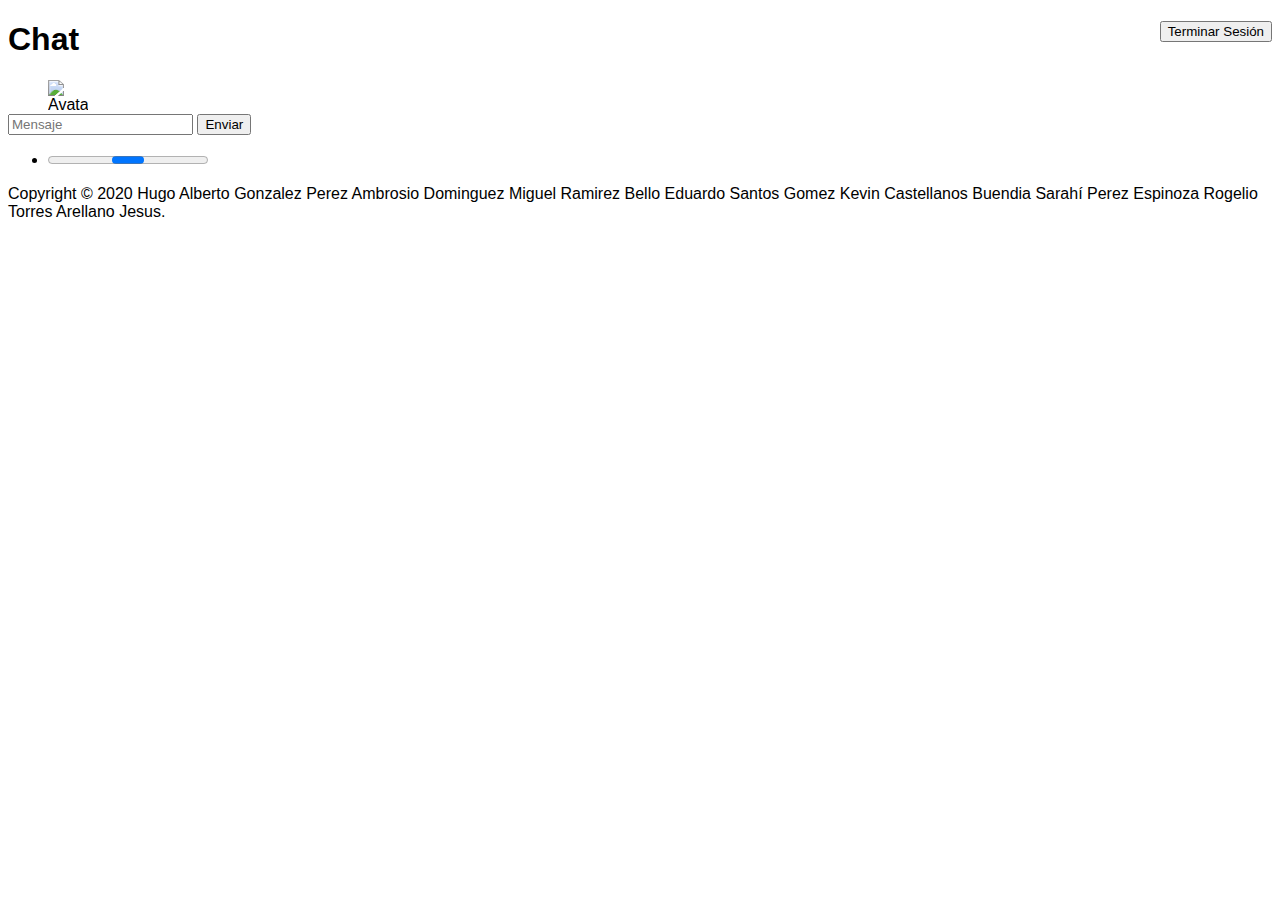
==== public/index.html @ 7672dcca "SegundoFuncionando" ====
<!DOCTYPE html>
<html>
  <head>
    <meta charset="utf-8">
    <meta name="viewport" content="width=device-width, initial-scale=1">
    <title>Chat</title>
    <script type="module" src="cmp/mi-footer.js"></script>
    <link rel="stylesheet" href="css/estilos.css">
    <!-- Carga el núcleo de Firebase JS SDK -->
    <script src="/__/firebase/7.15.0/firebase-app.js"></script>
    <!-- Agrega el manejo de autenticación. -->
    <script src="/__/firebase/7.15.0/firebase-auth.js"></script>
    <!-- Agrega el manejo de bases de datos. -->
    <script src="/__/firebase/7.15.0/firebase-firestore.js"></script>
    <!-- Configura la app usando la información del sitio de Firebase. -->
    <script src="/__/firebase/init.js"></script>
  </head>
  <body>
    <header>
      <button id=terminarSesión type="button" onclick="terminaSesión();">
        Terminar Sesión
      </button>
      <h1>Chat</h1>
    </header>
    <figure><img id=avatar src="" alt=Avatar></figure>
    <p><b><output id=email></output></b><br><output id=nombre></output></p>
    <form action="javascript:agrega();">
      <input id="texto" type="text" required placeholder="Mensaje">
      <button>Enviar</button>
    </form>
    <ul id="mensajes">
      <li><progress max="100">Cargando…</progress></li>
    </ul>
    <mi-footer></mi-footer>
    <script>
      /** Nombre de usuario atenticado por Firebase. */
      let usuario = "";
      /** Conexión al sistema de autenticación de Firebase. */
      const auth = firebase.auth();
      /** Función para desconectar la recepción del listado. */
      let desconecta = null;
      /** Tipo de autenticación de usuarios. En este caso es con Google. */
      const provider = new firebase.auth.GoogleAuthProvider();
      /* Configura el proveedor de Google para que permita seleccionar el
       * nombre de usuario en una lista. */
      provider.setCustomParameters({ prompt: "select_account" });
      /* Recibe una función que se invoca cada que hay un cambio en la
       * autenticación y recibe el modelo con las características del usuario.
       */
      auth.onAuthStateChanged(
        /** Recibe las características del usuario o null si no ha iniciado
         * sesión. */
        usuarioAuth => {
          if (usuarioAuth && usuarioAuth.email) {
            // Usuario aceptado.
            usuario = usuarioAuth.email;
            email.value = usuarioAuth.email;
            nombre.value = usuarioAuth.displayName || "";
            avatar.src = usuarioAuth.photoURL || "";
            // Muestra los mensajes del chat.
            muestraMensajes();
          } else {
            // No ha iniciado sesión. Pide datos para iniciar sesión.
            auth.signInWithRedirect(provider);
            //auth.signInWithPopup(provider);
            //auth.signInAnonymously();
          }
        },
        // Función que se invoca si hay un error al verificar el usuario.
        procesaError
      );
      /** Referencia para manipular la base de datos. */
      const firestore = firebase.firestore();
      /** Agrega un mensaje a la base de datos. */
      function agrega() {
        /* "MENSAJE" es el nombre de la colección a la que se agregan los
         * datos. "USUARIO", "TEXTO" y "TIMESTAMP" son los nombres de las
         * propiedades en el documento.
         * El timestamp contiene la fecha y hora en que se agrega el registro.
         */
        firestore.collection("MENSAJE").add({
          NOMBRE: nombre.value,
          USUARIO: usuario,
          AVATAR: avatar.src,
          TEXTO: texto.value.trim(),
          TIMESTAMP: firebase.firestore.FieldValue.serverTimestamp()
        });
      }
      /** Muestra los mensaje almacenados en la collection "MENSAJE". Se
       * actualiza automáticamente. */
      function muestraMensajes() {
        /* Consulta que se actualiza automáticamente. Pide todos los registros
         * de la colección "MENSAJE" ordenador por el campo "TIMESTAMP" de
         * forma descendente (Primero lo más nuevo). */
        desconecta = firestore.collection("MENSAJE")
          .orderBy("TIMESTAMP", "desc")
          .onSnapshot(
            /** Función que muestra los datos enviados por el servidor. Si los
             * datos cambian en el servidor, se vuelve a invocar esta función y
             * recibe los datos actualizados.
             * @param {Object} documentos estructura parecida a un Array, que
             * contiene una copia de los datos en el servidor. */
             documentos => {
              let inner = "";
              if (documentos.size > 0) {
                /* Cuando el número de documentos devueltos por la consulta es
                 * mayor que 0, Revisa uno por uno los documentos y los
                 * muestra. El iterador "doc" apunta a un documento de la base
                 * de datos. */
                 documentos.forEach(doc => {
                  // recupera los datos almacenados en el documento.
                  const data = doc.data();
                  /* Agrega un li con los datos del registro, que se codifican
                   * para evitar inyección de código. */
                  inner += /* html */
                    `
                      <br>
                      <li><b><img src= "${cod(data.AVATAR)}" width="40px">
                         <br>${cod(data.NOMBRE)}</b>
                         <br>${cod(data.USUARIO)}</b>
                         <br>${cod(data.TEXTO)}
                    </li>`;
                });
                mensajes.innerHTML = inner;
              } else {
                /* Cuando el número de documentos devueltos por la consulta es
                 * 0, agrega un texto HTML. */
                mensajes.innerHTML = /* html */ `<li>No hay mensajes.</li>`;
              }
            },
            /* Función que se invoca cuando hay un error. */
            e => {
              procesaError(e);
              desconecta = null;
              // Intenta conectarse otra vez.
              muestraMensajes();
            }
          );
      }
      async function terminaSesión() {
        try {
          if (desconecta) {
            desconecta();
            desconecta = null;
          }
          await auth.signOut();
        } catch (e) {
          procesaError(e);
        }
      }
      function procesaError(e) {
        console.log(e);
        alert(e.message);
      }
      function cod(valor) {
        return (valor || "").toString()
          .replace(/[<>"']/g,
            /** @param {string} letra */
            letra => {
              switch (letra) {
                case "<": return "&lt;";
                case ">": return "&gt;";
                case '"': return "&quot;";
                case "'": return "&#039;";
                default: return letra;
              }
            });
      }
    </script>
  </body>
</html>
---- public/css/estilos.css ----
body {
    font-family: sans-serif;
}
#terminarSesión {
    float: right;
}
figure img {
    width: 40px;
    float: left;
}
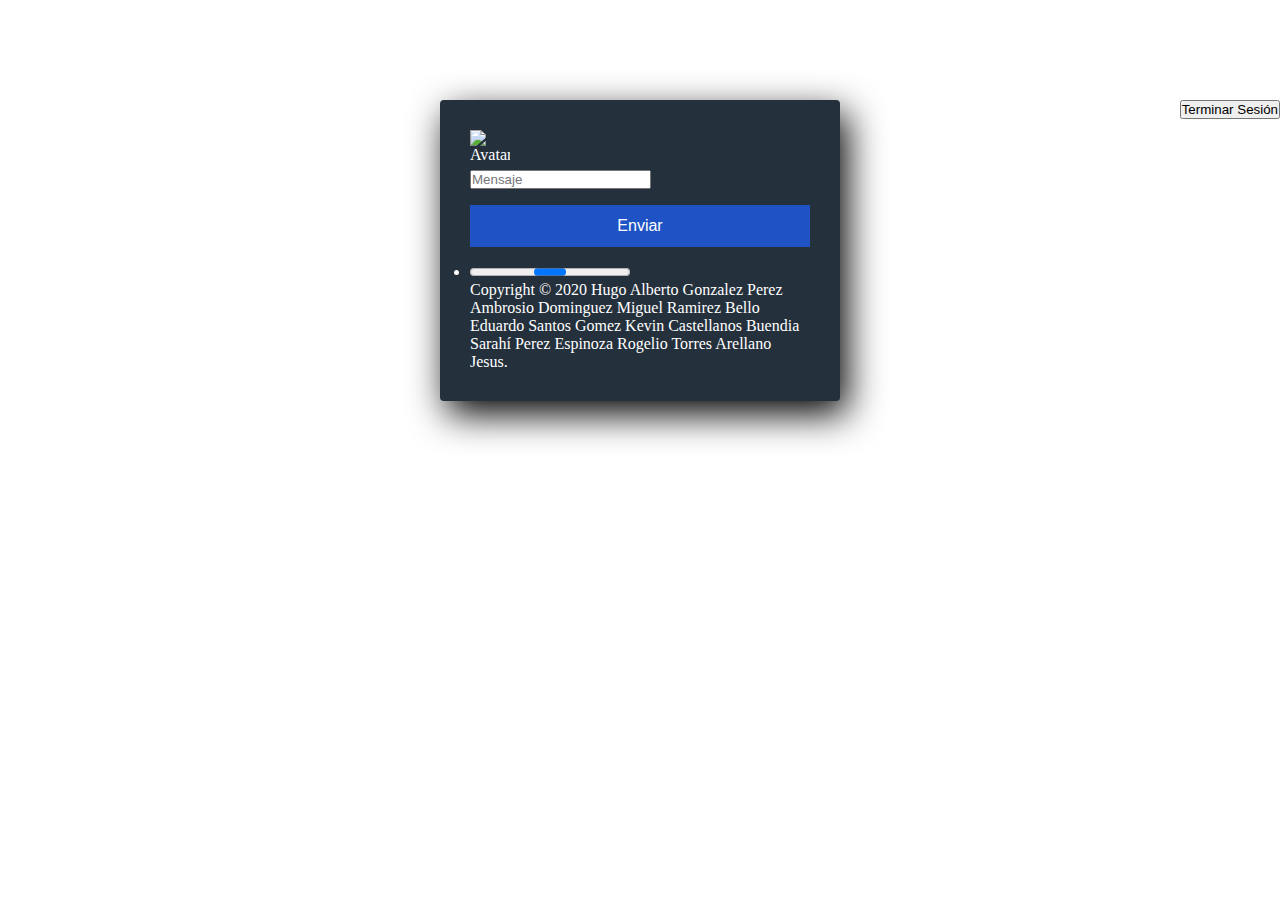
==== commit 01d5726b: "commit" ====
--- a/public/index.html
+++ b/public/index.html
@@ -3,7 +3,9 @@
   <head>
     <meta charset="utf-8">
     <meta name="viewport" content="width=device-width, initial-scale=1">
-    <title>Chat</title>
+    <meta http-equiv="X-UA-Compatible" content="ie=edge">
+    <link rel="stylesheet" href="style.css">
+    <title>Chat 3312</title>
     <script type="module" src="cmp/mi-footer.js"></script>
     <link rel="stylesheet" href="css/estilos.css">
     <!-- Carga el núcleo de Firebase JS SDK -->
@@ -15,20 +17,19 @@
     <!-- Configura la app usando la información del sitio de Firebase. -->
     <script src="/__/firebase/init.js"></script>
   </head>
-  <body>
-    <header>
-      <button id=terminarSesión type="button" onclick="terminaSesión();">
+   <body>
+	<head>
+	  <button id=terminarSesión type="button" onclick="terminaSesión();">
         Terminar Sesión
       </button>
-      <h1>Chat</h1>
-    </header>
-    <figure><img id=avatar src="" alt=Avatar></figure>
-    <p><b><output id=email></output></b><br><output id=nombre></output></p>
-    <form action="javascript:agrega();">
+	 </head>
+	  <section class="form-register">
+	  <figure><img id=avatar src="" alt=Avatar></figure>
+		<p><b><output id=email></output></b><br><output id=nombre></output></p>
+		<form action="javascript:agrega();">
       <input id="texto" type="text" required placeholder="Mensaje">
-      <button>Enviar</button>
-    </form>
-    <ul id="mensajes">
+      <button  class="botons" >Enviar</button>
+	  <ul id="mensajes">
       <li><progress max="100">Cargando…</progress></li>
     </ul>
     <mi-footer></mi-footer>
--- a/public/css/estilos.css
+++ b/public/css/estilos.css
@@ -1,10 +1,74 @@
-body {
-    font-family: sans-serif;
-}
+
 #terminarSesión {
     float: right;
 }
 figure img {
     width: 40px;
     float: left;
-}+}
+* {
+    margin: 0;
+    padding: 0;
+    box-sizing: border-box;
+  }
+  
+  body {
+    background-image: url('fondo.jpg');
+  }
+  
+  .form-register {
+    width: 400px;
+    background: #24303c;
+    padding: 30px;
+    margin: auto;
+    margin-top: 100px;
+    border-radius: 4px;
+    font-family: 'calibri';
+    color: white;
+    box-shadow: 7px 13px 37px #000;
+  }
+  
+  .form-register h4 {
+    font-size: 22px;
+    margin-bottom: 20px;
+  }
+  
+  .controls {
+    width: 100%;
+    background: #24303c;
+    padding: 10px;
+    border-radius: 4px;
+    margin-bottom: 16px;
+    border: 1px solid #1f53c5;
+    font-family: 'calibri';
+    font-size: 18px;
+    color: white;
+  }
+  
+  .form-register p {
+    height: 40px;
+    text-align: center;
+    font-size: 18px;
+    line-height: 40px;
+  }
+  
+  .form-register a {
+    color: white;
+    text-decoration: none;
+  }
+  
+  .form-register a:hover {
+    color: white;
+    text-decoration: underline;
+  }
+  
+  .form-register .botons {
+    width: 100%;
+    background: #1f53c5;
+    border: none;
+    padding: 12px;
+    color: white;
+    margin: 16px 0;
+    font-size: 16px;
+  }
+  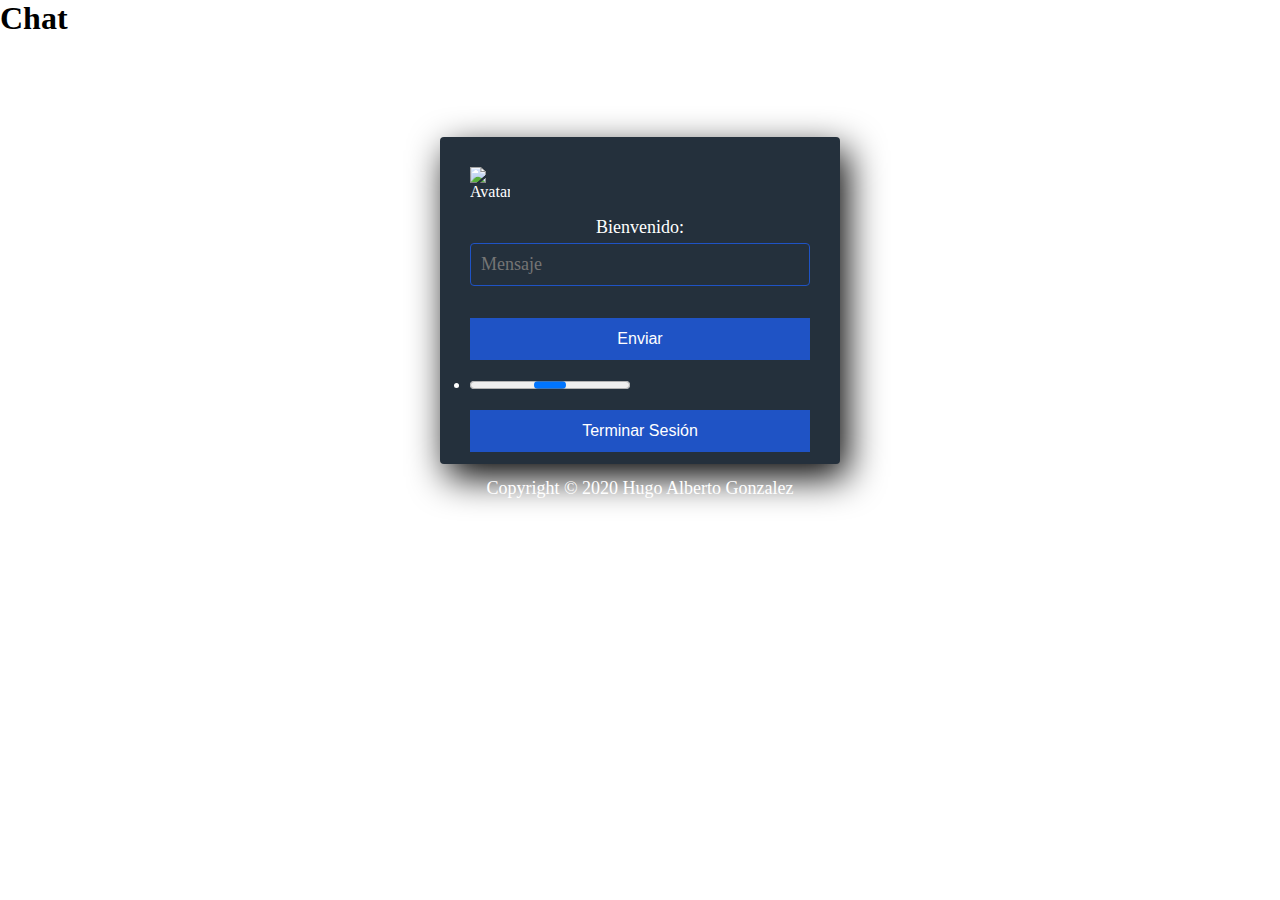
==== commit 6c057855: "commit12.0" ====
--- a/public/index.html
+++ b/public/index.html
@@ -8,6 +8,7 @@
     <title>Chat 3312</title>
     <script type="module" src="cmp/mi-footer.js"></script>
     <link rel="stylesheet" href="css/estilos.css">
+    <title>Chat</title>
     <!-- Carga el núcleo de Firebase JS SDK -->
     <script src="/__/firebase/7.15.0/firebase-app.js"></script>
     <!-- Agrega el manejo de autenticación. -->
@@ -16,23 +17,34 @@
     <script src="/__/firebase/7.15.0/firebase-firestore.js"></script>
     <!-- Configura la app usando la información del sitio de Firebase. -->
     <script src="/__/firebase/init.js"></script>
-  </head>
+    </head>
    <body>
-	<head>
-	  <button id=terminarSesión type="button" onclick="terminaSesión();">
-        Terminar Sesión
-      </button>
-	 </head>
+     <header>
+      <h1>Chat</h1>
+     </header>
 	  <section class="form-register">
 	  <figure><img id=avatar src="" alt=Avatar></figure>
-		<p><b><output id=email></output></b><br><output id=nombre></output></p>
+    <p><b><output id=email></output></b>
+      <br>
+      Bienvenido:
+      <output id=nombre></output></p>
+      <br>
+      <br>
 		<form action="javascript:agrega();">
-      <input id="texto" type="text" required placeholder="Mensaje">
+      <input class="controls" id="texto" type="text" required placeholder="Mensaje">
       <button  class="botons" >Enviar</button>
 	  <ul id="mensajes">
       <li><progress max="100">Cargando…</progress></li>
     </ul>
-    <mi-footer></mi-footer>
+    <anside>
+      <center>    
+        <button class="botons" id=terminarSesión type="button" onclick="terminaSesión();">
+            Terminar Sesión
+          </button>
+        </center>
+        <mi-footer></mi-footer>
+    </anside>
+    
     <script>
       /** Nombre de usuario atenticado por Firebase. */
       let usuario = "";
--- a/public/css/estilos.css
+++ b/public/css/estilos.css
@@ -1,4 +1,12 @@
-
+* {
+    margin: 0;
+    padding: 0;
+    box-sizing: border-box;
+  }
+  
+body {
+    background-image: url('css/fondo.jpg');
+}
 #terminarSesión {
     float: right;
 }
@@ -6,69 +14,59 @@
     width: 40px;
     float: left;
 }
-* {
-    margin: 0;
-    padding: 0;
-    box-sizing: border-box;
-  }
-  
-  body {
-    background-image: url('fondo.jpg');
-  }
-  
-  .form-register {
-    width: 400px;
-    background: #24303c;
-    padding: 30px;
-    margin: auto;
-    margin-top: 100px;
-    border-radius: 4px;
-    font-family: 'calibri';
-    color: white;
-    box-shadow: 7px 13px 37px #000;
-  }
-  
-  .form-register h4 {
-    font-size: 22px;
-    margin-bottom: 20px;
-  }
-  
-  .controls {
-    width: 100%;
-    background: #24303c;
-    padding: 10px;
-    border-radius: 4px;
-    margin-bottom: 16px;
-    border: 1px solid #1f53c5;
-    font-family: 'calibri';
-    font-size: 18px;
-    color: white;
-  }
-  
-  .form-register p {
-    height: 40px;
-    text-align: center;
-    font-size: 18px;
-    line-height: 40px;
-  }
-  
-  .form-register a {
-    color: white;
-    text-decoration: none;
-  }
-  
-  .form-register a:hover {
-    color: white;
-    text-decoration: underline;
-  }
-  
-  .form-register .botons {
-    width: 100%;
-    background: #1f53c5;
-    border: none;
-    padding: 12px;
-    color: white;
-    margin: 16px 0;
-    font-size: 16px;
-  }
-  +
+.form-register {
+  width: 400px;
+  background: #24303c;
+  padding: 30px;
+  margin: auto;
+  margin-top: 100px;
+  border-radius: 4px;
+  font-family: 'calibri';
+  color: white;
+  box-shadow: 7px 13px 37px #000;
+}
+
+.form-register h4 {
+  font-size: 22px;
+  margin-bottom: 20px;
+}
+
+.controls {
+  width: 100%;
+  background: #24303c;
+  padding: 10px;
+  border-radius: 4px;
+  margin-bottom: 16px;
+  border: 1px solid #1f53c5;
+  font-family: 'calibri';
+  font-size: 18px;
+  color: white;
+}
+
+.form-register p {
+  height: 40px;
+  text-align: center;
+  font-size: 18px;
+  line-height: 40px;
+}
+
+.form-register a {
+  color: white;
+  text-decoration: none;
+}
+
+.form-register a:hover {
+  color: white;
+  text-decoration: underline;
+}
+
+.form-register .botons {
+  width: 100%;
+  background: #1f53c5;
+  border: none;
+  padding: 12px;
+  color: white;
+  margin: 16px 0;
+  font-size: 16px;
+}
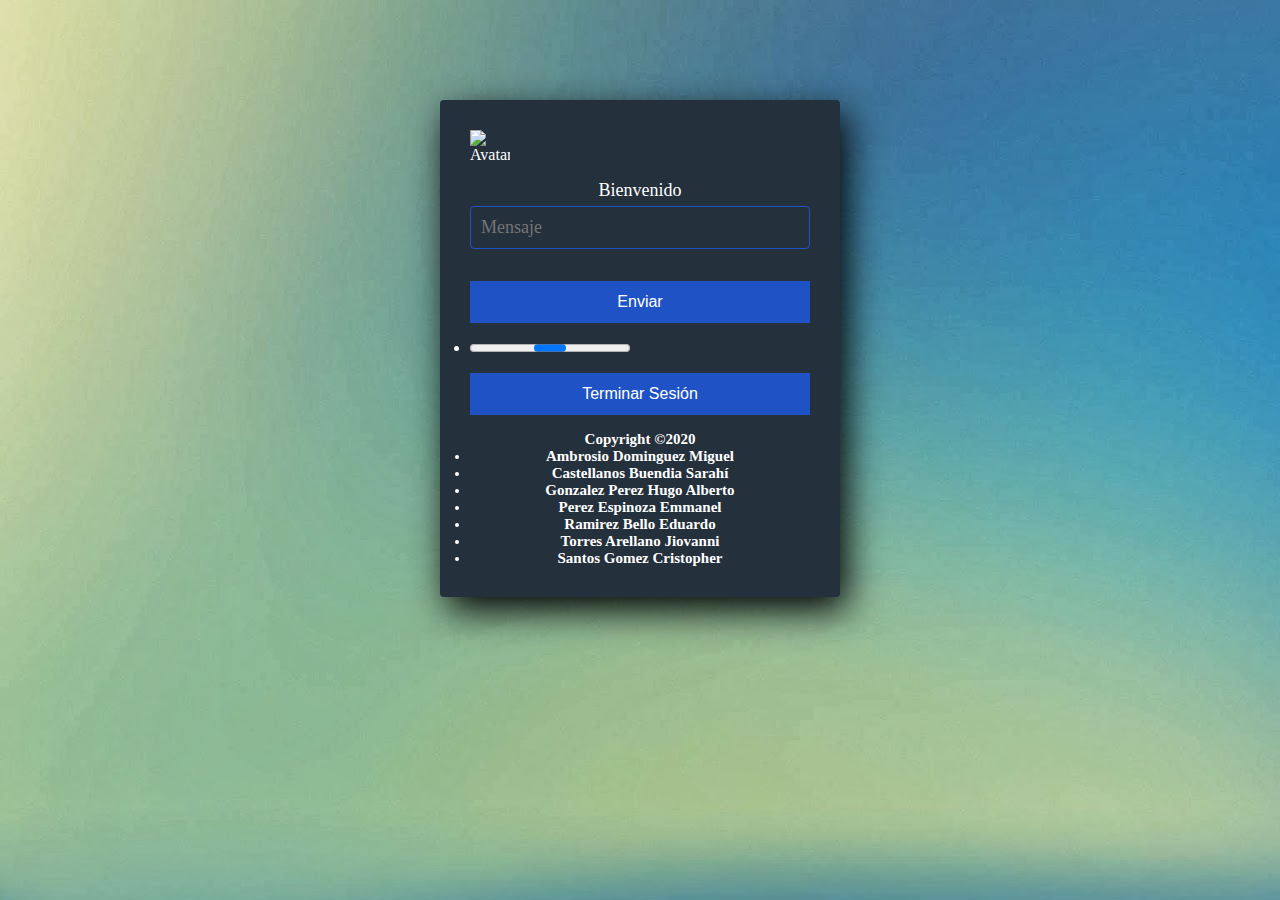
==== commit 5a1d6e50: "listo" ====
--- a/public/index.html
+++ b/public/index.html
@@ -4,11 +4,10 @@
     <meta charset="utf-8">
     <meta name="viewport" content="width=device-width, initial-scale=1">
     <meta http-equiv="X-UA-Compatible" content="ie=edge">
-    <link rel="stylesheet" href="style.css">
-    <title>Chat 3312</title>
+        <title>Chat</title>
+     
     <script type="module" src="cmp/mi-footer.js"></script>
     <link rel="stylesheet" href="css/estilos.css">
-    <title>Chat</title>
     <!-- Carga el núcleo de Firebase JS SDK -->
     <script src="/__/firebase/7.15.0/firebase-app.js"></script>
     <!-- Agrega el manejo de autenticación. -->
@@ -19,14 +18,12 @@
     <script src="/__/firebase/init.js"></script>
     </head>
    <body>
-     <header>
-      <h1>Chat</h1>
-     </header>
+   
 	  <section class="form-register">
 	  <figure><img id=avatar src="" alt=Avatar></figure>
     <p><b><output id=email></output></b>
       <br>
-      Bienvenido:
+      Bienvenido
       <output id=nombre></output></p>
       <br>
       <br>
@@ -36,15 +33,7 @@
 	  <ul id="mensajes">
       <li><progress max="100">Cargando…</progress></li>
     </ul>
-    <anside>
-      <center>    
-        <button class="botons" id=terminarSesión type="button" onclick="terminaSesión();">
-            Terminar Sesión
-          </button>
-        </center>
-        <mi-footer></mi-footer>
-    </anside>
-    
+   
     <script>
       /** Nombre de usuario atenticado por Firebase. */
       let usuario = "";
@@ -127,12 +116,15 @@
                    * para evitar inyección de código. */
                   inner += /* html */
                     `
+                    <center>
                       <br>
-                      <li><b><img src= "${cod(data.AVATAR)}" width="40px">
+                      <li><b><img src= "${cod(data.AVATAR)}" width="50px" float: left>
                          <br>${cod(data.NOMBRE)}</b>
                          <br>${cod(data.USUARIO)}</b>
-                         <br>${cod(data.TEXTO)}
-                    </li>`;
+                         <br><b>Dice:</b> ${cod(data.TEXTO)}
+                    </li>
+                    </center>
+                    `;
                 });
                 mensajes.innerHTML = inner;
               } else {
@@ -181,4 +173,15 @@
       }
     </script>
   </body>
+  <center>    
+    <button class="botons" id=terminarSesión type="button" onclick="terminaSesión();">
+        Terminar Sesión
+      </button>
+    </center>
+  <anside>
+      <div class="footer">
+        <mi-footer></mi-footer>
+      </div>
+  </anside>
+  
 </html>--- a/public/css/estilos.css
+++ b/public/css/estilos.css
@@ -3,9 +3,9 @@
     padding: 0;
     box-sizing: border-box;
   }
-  
+
 body {
-    background-image: url('css/fondo.jpg');
+    background-image: url("fondo.jpg");
 }
 #terminarSesión {
     float: right;
@@ -14,7 +14,7 @@
     width: 40px;
     float: left;
 }
-
+ 
 .form-register {
   width: 400px;
   background: #24303c;
@@ -70,3 +70,19 @@
   margin: 16px 0;
   font-size: 16px;
 }
+h1{
+font: bold 140px Arial, sans-serif; 
+		  color: #000000; 
+          margin-bottom: 30px; 
+}
+
+.footer {
+  position: center;
+  left: 0;
+  bottom: 0;
+  width: 100%;
+  color: rgb(255, 255, 255);
+  text-align: center;
+  font-weight: bold;
+    font-size:15px;
+}
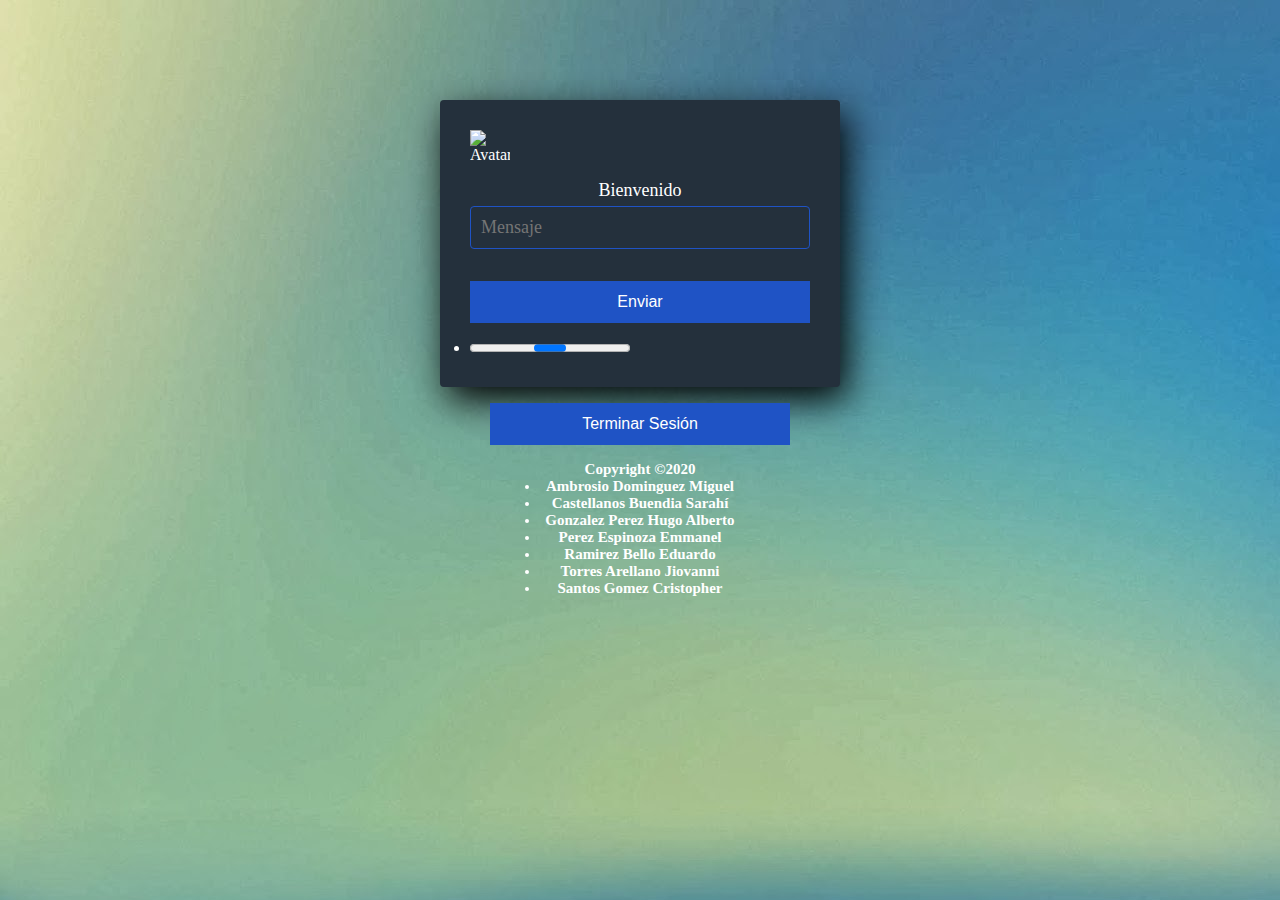
==== commit 26466b6d: "Listo 3.0" ====
--- a/public/index.html
+++ b/public/index.html
@@ -33,7 +33,8 @@
 	  <ul id="mensajes">
       <li><progress max="100">Cargando…</progress></li>
     </ul>
-   
+   </form>
+  </section>
     <script>
       /** Nombre de usuario atenticado por Firebase. */
       let usuario = "";
@@ -118,11 +119,11 @@
                     `
                     <center>
                       <br>
-                      <li><b><img src= "${cod(data.AVATAR)}" width="50px" float: left>
+                      <img src= "${cod(data.AVATAR)}" width="50px" float: left>
                          <br>${cod(data.NOMBRE)}</b>
                          <br>${cod(data.USUARIO)}</b>
                          <br><b>Dice:</b> ${cod(data.TEXTO)}
-                    </li>
+                    
                     </center>
                     `;
                 });
@@ -174,14 +175,18 @@
     </script>
   </body>
   <center>    
+    <section class="form-register1">
     <button class="botons" id=terminarSesión type="button" onclick="terminaSesión();">
         Terminar Sesión
       </button>
     </center>
+  </section>
   <anside>
+  <section class="form-register2">
       <div class="footer">
         <mi-footer></mi-footer>
       </div>
+    </section>
   </anside>
   
 </html>--- a/public/css/estilos.css
+++ b/public/css/estilos.css
@@ -26,7 +26,26 @@
   color: white;
   box-shadow: 7px 13px 37px #000;
 }
-
+.form-register1 {
+  width: 300px;
+  background: #24303c;
+  padding: auto;
+  margin: auto;
+  margin-top: auto;
+  border-radius: 5px;
+  font-family: 'calibri';
+  color: white;
+  box-shadow: 7px 13px 37px #000;
+}
+.form-register2 {
+  width: 200px;
+  padding: auto;
+  margin: auto;
+  margin-top: auto;
+  border-radius: 5px;
+  font-family: 'calibri';
+  color: white;
+}
 .form-register h4 {
   font-size: 22px;
   margin-bottom: 20px;
@@ -70,6 +89,15 @@
   margin: 16px 0;
   font-size: 16px;
 }
+.botons {
+  width: 100%;
+  background: #1f53c5;
+  border: none;
+  padding: 12px;
+  color: white;
+  margin: 16px 0;
+  font-size: 16px;
+}
 h1{
 font: bold 140px Arial, sans-serif; 
 		  color: #000000; 
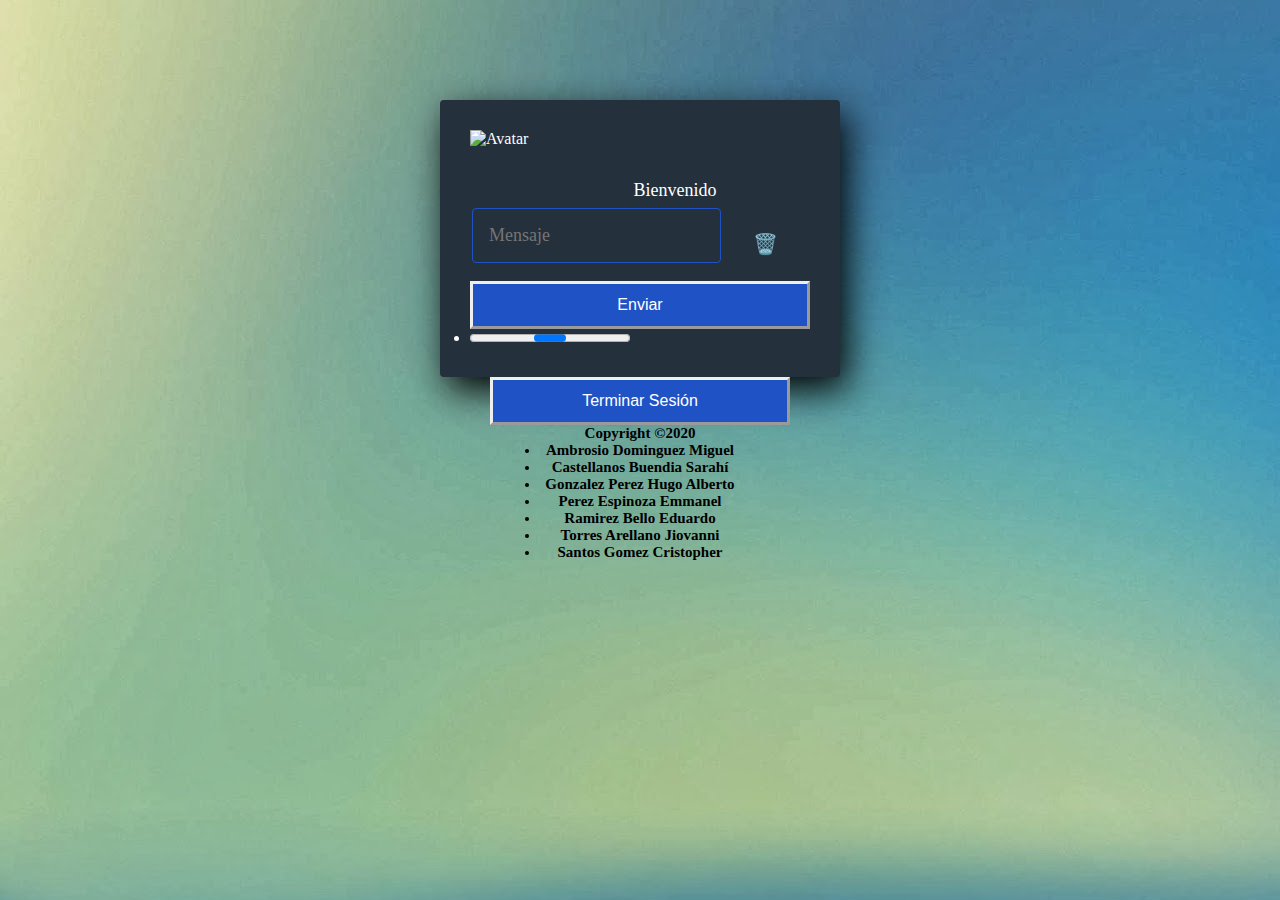
==== commit 83f72e6e: "listo" ====
--- a/public/index.html
+++ b/public/index.html
@@ -4,7 +4,8 @@
     <meta charset="utf-8">
     <meta name="viewport" content="width=device-width, initial-scale=1">
     <meta http-equiv="X-UA-Compatible" content="ie=edge">
-        <title>Chat</title>
+    <link rel="icon" type="image/png" href="css\chat4.png">
+        <title>Chat 3312</title>
      
     <script type="module" src="cmp/mi-footer.js"></script>
     <link rel="stylesheet" href="css/estilos.css">
@@ -23,14 +24,20 @@
 	  <figure><img id=avatar src="" alt=Avatar></figure>
     <p><b><output id=email></output></b>
       <br>
-      Bienvenido
+    Bienvenido
       <output id=nombre></output></p>
       <br>
       <br>
 		<form action="javascript:agrega();">
-      <input class="controls" id="texto" type="text" required placeholder="Mensaje">
-      <button  class="botons" >Enviar</button>
-	  <ul id="mensajes">
+      <table class="egt">
+        <tr>
+          <td><input class="controls" id="texto" type="text" required placeholder="Mensaje" ></td>
+          <td><input class="botons2" type="reset" value="🗑️"></td>
+    </tr>
+  </table>
+      <button  class="botons4">Enviar</button>
+    
+      <ul id="mensajes">
       <li><progress max="100">Cargando…</progress></li>
     </ul>
    </form>
--- a/public/css/estilos.css
+++ b/public/css/estilos.css
@@ -11,8 +11,9 @@
     float: right;
 }
 figure img {
-    width: 40px;
+    width: 70px;
     float: left;
+    height:70px;
 }
  
 .form-register {
@@ -54,7 +55,7 @@
 .controls {
   width: 100%;
   background: #24303c;
-  padding: 10px;
+  padding: 16px;
   border-radius: 4px;
   margin-bottom: 16px;
   border: 1px solid #1f53c5;
@@ -84,7 +85,7 @@
   width: 100%;
   background: #1f53c5;
   border: none;
-  padding: 12px;
+  padding: outset;
   color: white;
   margin: 16px 0;
   font-size: 16px;
@@ -92,10 +93,34 @@
 .botons {
   width: 100%;
   background: #1f53c5;
-  border: none;
+  border: outset;
   padding: 12px;
   color: white;
-  margin: 16px 0;
+  font-size: 16px;
+}
+.botons4 {
+  width: 100%;
+  background: #1f53c5;
+  border: outset;
+  padding: 12px;
+  color: white;
+  font-size: 16px;
+}
+.botons2 {
+  width: 400;
+  background: #24303c;
+  border: none;
+  padding: 10px;
+  margin: 10px 20px;
+  font-size: 20px;
+}
+.botons1 {
+   width: 100%;
+  background: #1f53c5;
+  border: none;
+  padding: 20px;
+  color: white;
+  margin: 18px 0;
   font-size: 16px;
 }
 h1{
@@ -109,8 +134,12 @@
   left: 0;
   bottom: 0;
   width: 100%;
-  color: rgb(255, 255, 255);
+  color: rgb(0, 0, 0);
   text-align: center;
   font-weight: bold;
     font-size:15px;
 }
+.bt1{
+  background-color:red;color:white;
+  padding:6px;
+  }
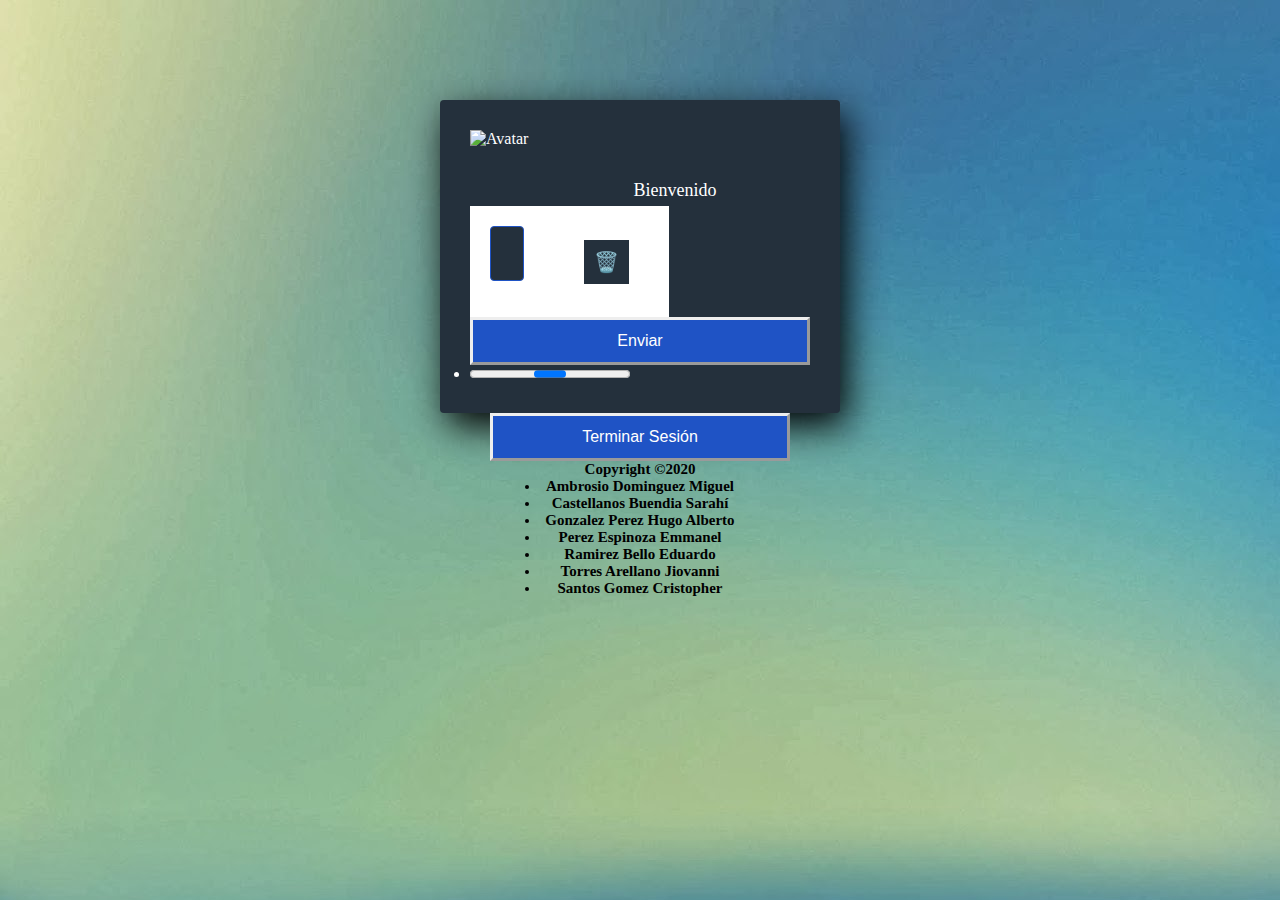
==== commit a964103d: "commit" ====
--- a/public/index.html
+++ b/public/index.html
@@ -124,6 +124,13 @@
                    * para evitar inyección de código. */
                   inner += /* html */
                     `
+                    <div id="main-container">
+                      <table>
+                        <thead>
+                          <tr>
+                            <th>Chat</th>
+                        </tr>
+                      </thead>
                     <center>
                       <br>
                       <img src= "${cod(data.AVATAR)}" width="50px" float: left>
--- a/public/css/estilos.css
+++ b/public/css/estilos.css
@@ -143,3 +143,33 @@
   background-color:red;color:white;
   padding:6px;
   }
+  #main-container{
+    margin: 150px auto;
+    width: 600px;
+  }
+  
+  table{
+    background-color: white;
+    text-align: left;
+    border-collapse: collapse;
+    width: 50%;
+  }
+  
+  th, td{
+    padding: 20px;
+  }
+  
+  thead{
+    background-color: #246355;
+    border-bottom: solid 5px #0F362D;
+    color: white;
+  }
+  
+  tr:nth-child(even){
+    background-color: #ddd;
+  }
+  
+  tr:hover td{
+    background-color: #369681;
+    color: white;
+  }
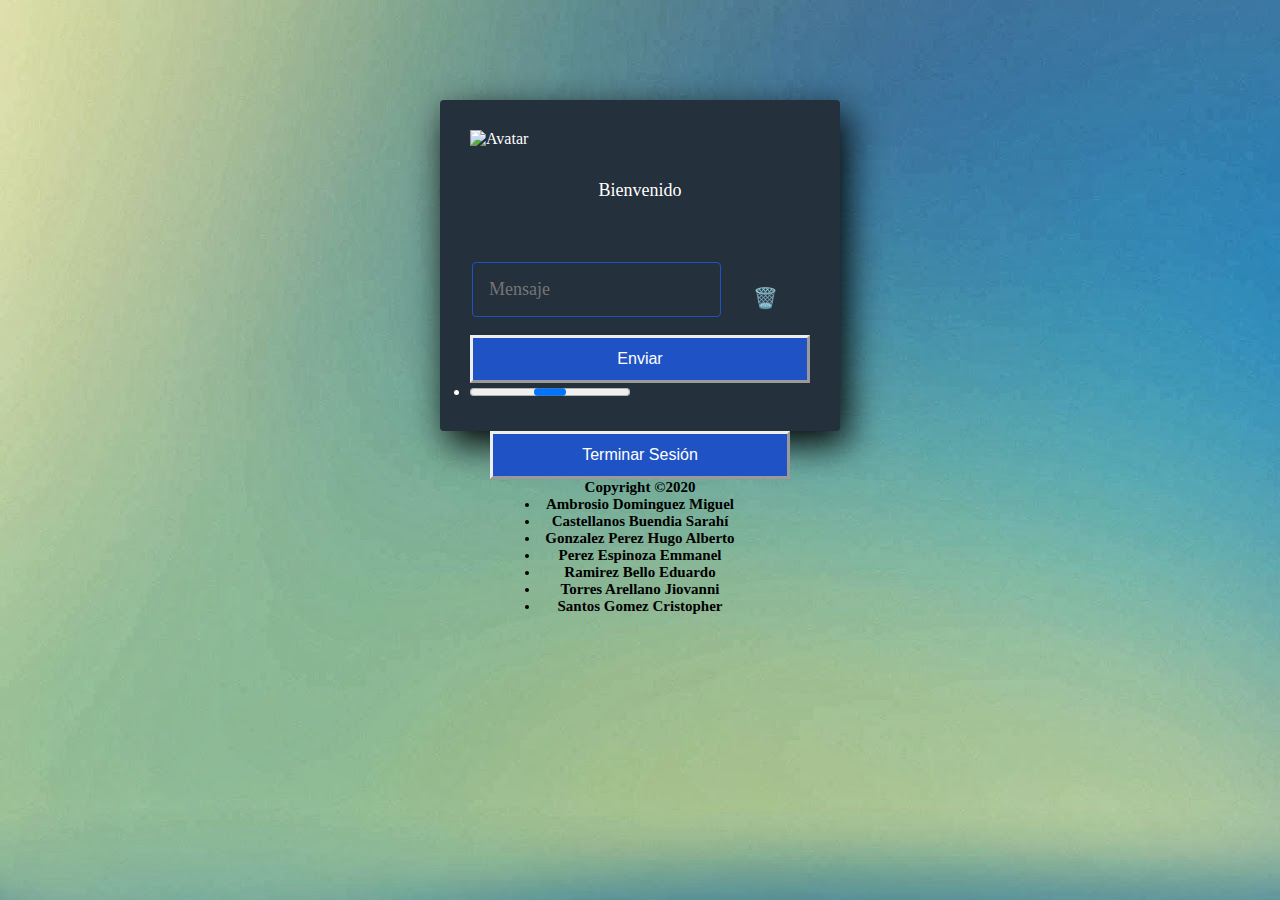
==== commit 769ce599: "listo 3.0" ====
--- a/public/index.html
+++ b/public/index.html
@@ -28,6 +28,10 @@
       <output id=nombre></output></p>
       <br>
       <br>
+      <br>
+      <br>
+      <br>
+      
 		<form action="javascript:agrega();">
       <table class="egt">
         <tr>
@@ -124,16 +128,10 @@
                    * para evitar inyección de código. */
                   inner += /* html */
                     `
-                    <div id="main-container">
-                      <table>
-                        <thead>
-                          <tr>
-                            <th>Chat</th>
-                        </tr>
-                      </thead>
+                   
                     <center>
                       <br>
-                      <img src= "${cod(data.AVATAR)}" width="50px" float: left>
+                      <img src= "${cod(data.AVATAR)}" width="60px" float: left>
                          <br>${cod(data.NOMBRE)}</b>
                          <br>${cod(data.USUARIO)}</b>
                          <br><b>Dice:</b> ${cod(data.TEXTO)}
--- a/public/css/estilos.css
+++ b/public/css/estilos.css
@@ -11,9 +11,13 @@
     float: right;
 }
 figure img {
-    width: 70px;
+    width: 65px;
     float: left;
-    height:70px;
+    
+}
+.nombre{
+  font: size 5;
+  font-family: 'calibri';
 }
  
 .form-register {
@@ -148,28 +152,3 @@
     width: 600px;
   }
   
-  table{
-    background-color: white;
-    text-align: left;
-    border-collapse: collapse;
-    width: 50%;
-  }
-  
-  th, td{
-    padding: 20px;
-  }
-  
-  thead{
-    background-color: #246355;
-    border-bottom: solid 5px #0F362D;
-    color: white;
-  }
-  
-  tr:nth-child(even){
-    background-color: #ddd;
-  }
-  
-  tr:hover td{
-    background-color: #369681;
-    color: white;
-  }
